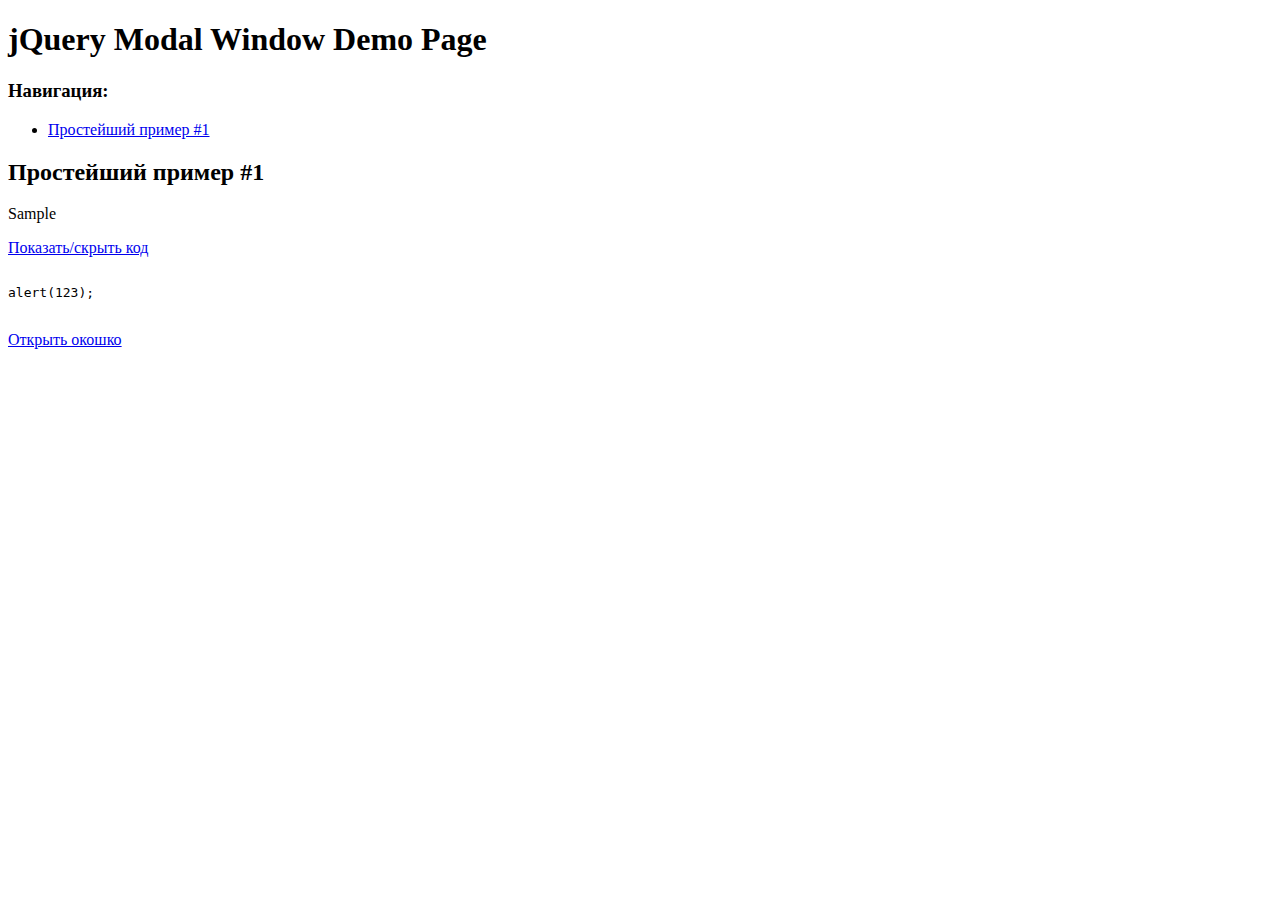
==== demo/index.html @ b0b32a29 "Код для разработки примеров еще упращен" ====
<!DOCTYPE html PUBLIC "-//W3C//DTD XHTML 1.0 Strict//EN" "http://www.w3.org/TR/xhtml1/DTD/xhtml1-strict.dtd">

<html>

	<head>

		<title>jQuery Modal Window || Demos</title>
		<meta http-equiv="Content-Type" content="text/html; charset=utf-8" />
		
		<!-- Stuff -->
	    <script type="text/javascript" src="http://code.jquery.com/jquery-1.10.1.min.js"></script>
	    <script type="text/javascript" src="stuff/script.js"></script>
	    <link href="stuff/style.css" rel="stylesheet" media="all" />
		
		<!-- jQuery Modal Window -->
	    <script type="text/javascript" src="/lib/modal_window.js"></script>

	</head>

	<body>

		<div class="main-container">
			
			<div class="box">
				
				<div class="review">
					<h1>jQuery Modal Window Demo Page</h1>

					<h3>Навигация:</h3>
					<ul>
						<li><a href="#simple_1">Простейший пример #1</a></li>
					</ul>
				</div> <!-- end .review -->

			</div> <!-- end .box -->

			<div class="box" id="simple_1">
				
				<div class="review">
					<h2>Простейший пример #1</h2>
					<p>Sample</p>
				</div> <!-- end .review -->
				
				<a class="view_code" href="#">Показать/скрыть код</a>
<pre><code id="example_1">
alert(123);
</code></pre> <!-- end pre>code -->

				<br><a href="#example_1" class="demo-button">Открыть окошко</a>

			</div> <!-- end .box -->

		</div> <!-- end .main-container -->

	</body>

</html>
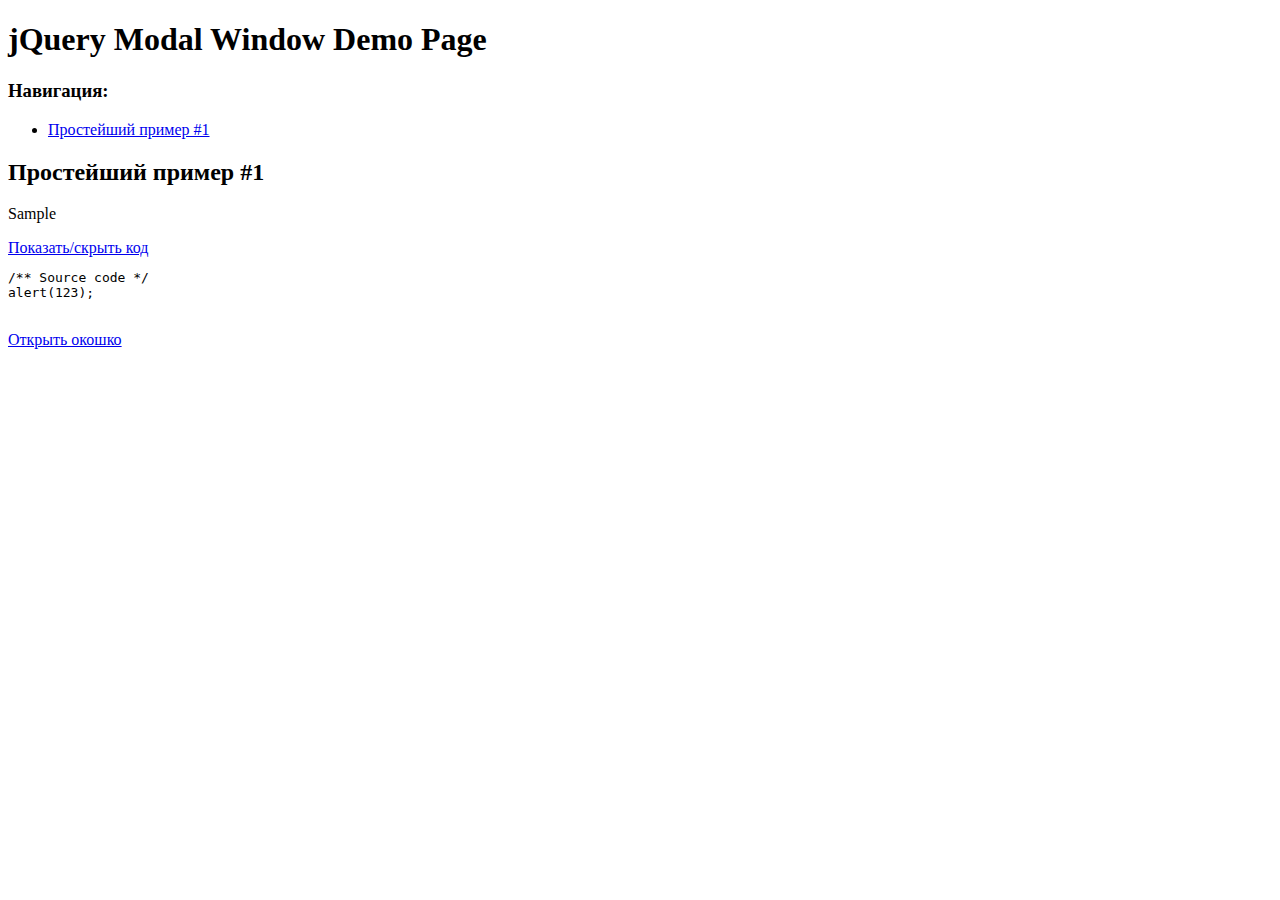
==== commit 04906d61: "Update" ====
--- a/demo/index.html
+++ b/demo/index.html
@@ -42,7 +42,7 @@
 				</div> <!-- end .review -->
 				
 				<a class="view_code" href="#">Показать/скрыть код</a>
-<pre><code id="example_1">
+<pre><code id="example_1">/** Source code */
 alert(123);
 </code></pre> <!-- end pre>code -->
 
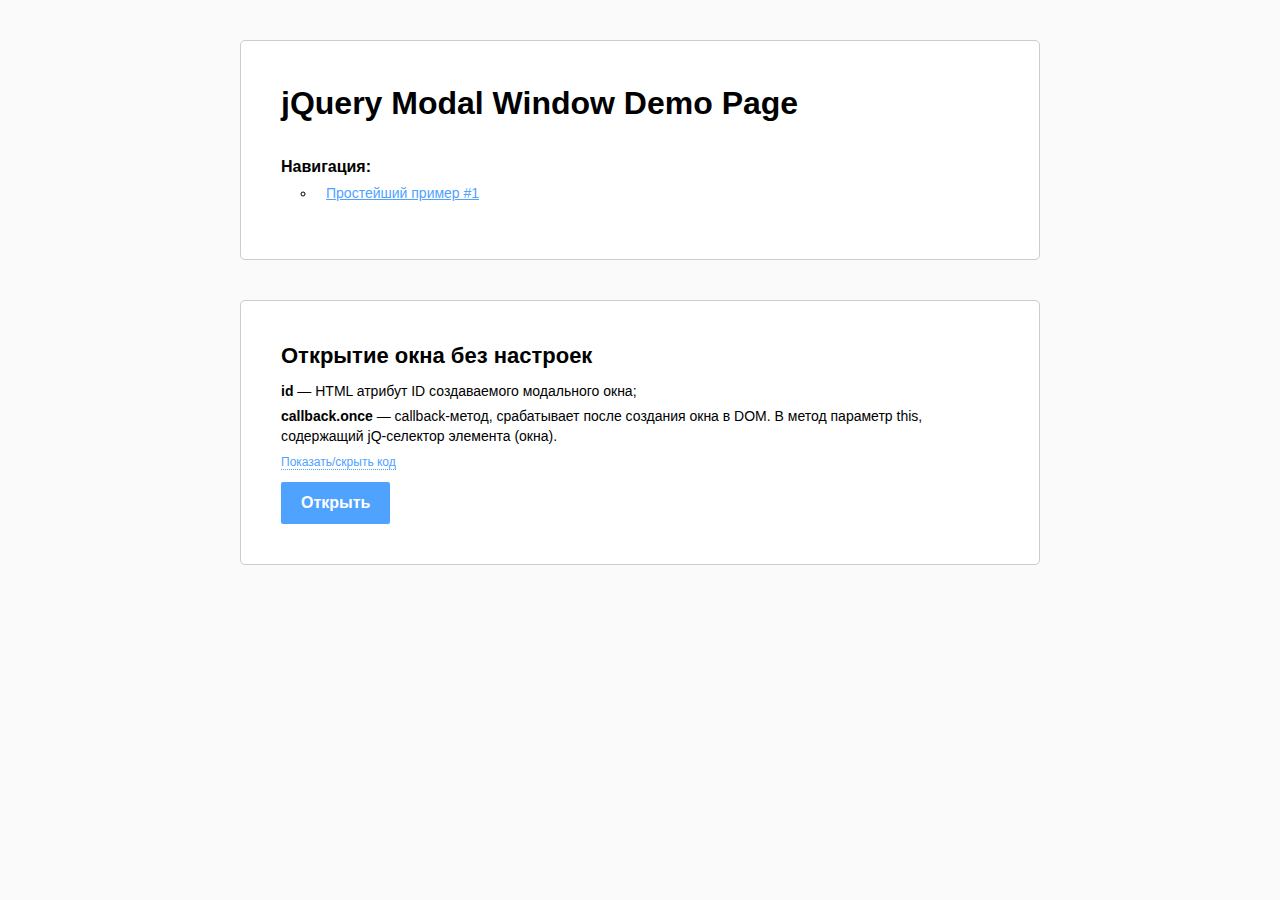
==== commit d15700cc: "Настройка первой демки" ====
--- a/demo/index.html
+++ b/demo/index.html
@@ -11,6 +11,9 @@
 	    <script type="text/javascript" src="http://code.jquery.com/jquery-1.10.1.min.js"></script>
 	    <script type="text/javascript" src="stuff/script.js"></script>
 	    <link href="stuff/style.css" rel="stylesheet" media="all" />
+		
+		<!-- Парсер объектов для тестирования. Необходимо убрать после релиза. -->
+	   	<script type="text/javascript" src="stuff/obj.DOM.js"></script>
 		
 		<!-- jQuery Modal Window -->
 	    <script type="text/javascript" src="/lib/modal_window.js"></script>
@@ -37,16 +40,33 @@
 			<div class="box" id="simple_1">
 				
 				<div class="review">
-					<h2>Простейший пример #1</h2>
-					<p>Sample</p>
+					<h2>Открытие окна без настроек</h2>
+					<p><b>id</b> — HTML атрибут ID создаваемого модального окна;</p>
+					<p><b>callback.once</b> — callback-метод, срабатывает после создания окна в DOM. В метод параметр this, содержащий jQ-селектор элемента (окна).
+					</p>
 				</div> <!-- end .review -->
 				
 				<a class="view_code" href="#">Показать/скрыть код</a>
 <pre><code id="example_1">/** Source code */
-alert(123);
+
+$.modal_win({
+	id   : "example_window_1",
+	sepparators : {
+		top : "60px",
+		bottom : "60px"
+	},
+	callback : {
+		once  : function() {
+			this.load("/demo/stuff/lorem-ipsum.html");
+		}
+ 	}
+});
+
 </code></pre> <!-- end pre>code -->
 
-				<br><a href="#example_1" class="demo-button">Открыть окошко</a>
+				<div class="buttons">
+					<a href="#example_1" class="demo-button">Открыть</a>
+				</div>
 
 			</div> <!-- end .box -->
 
--- a/demo/stuff/style.css
+++ b/demo/stuff/style.css
@@ -0,0 +1,36 @@
+@charset "UTF-8";
+
+html, body, div, span, applet, object, iframe, h1, h2, h3, h4, h5, h6, p, blockquote, pre, a, abbr, acronym, address, big, cite, code, del, dfn, em, img, ins, kbd, q, s, samp, small, strike, strong, sub, sup, tt, var, b, u, i, center, dl, dt, dd, ol, ul, li, fieldset, form, label, legend, table, caption, tbody, tfoot, thead, tr, th, td, article, aside, canvas, details, embed, figure, figcaption, footer, header, hgroup, menu, nav, output, ruby, section, summary, time, mark, audio, video {margin: 0; padding: 0; border: 0; vertical-align: baseline;}
+
+/* A */
+
+html {width:100%; height:100%;}
+* {font-size: 14px; font-family: "Helvetica Neue", Arial, Tahoma !important; color: #000; line-height: 1.4; }
+body {padding:0;margin:0;height:100%;background-color: #fafafa; text-align: center;}
+
+a {color: #50a2ff; text-decoration: underline;}
+
+h1 { font-size: 32px; margin: 0 0 30px 0;}
+h2 { font-size: 22px; margin: 0 0 10px 0;}
+h3 { font-size: 16px; margin: 0 0 6px 0;}
+
+p { margin: 0 0 6px 0;}
+
+ul {list-style:circle; line-height:1.6; padding:0; margin:5px 0 4px 0;}
+ul li { position:relative; margin-left:35px; padding:0 0 11px 10px;}
+
+
+/* B */
+
+.main-container {width: 800px; margin: 0 auto; padding: 40px 0; text-align: left;}
+
+.box {box-sizing:border-box; padding: 40px; border-radius:5px; border:1px solid #ccc; margin-bottom: 40px; background-color: #fff;}
+
+.view_code { font-size: 12px; border-bottom: 1px dotted #50a2ff; color:#50a2ff; cursor:pointer; text-decoration: none;}
+
+pre {border-left: 5px solid #ccc;margin : 10px 0 10px 0;padding : 0 0 0 20px; display: block; word-wrap: break-word; display: none;}
+code, code * {font-size: 12px;line-height: 1.5; box-sizing:border-box;}
+
+.buttons { clear: both; position: relative; width: 100%;}
+.buttons:after { clear: both;display: block;content: "";}
+.demo-button {display: inline-block; padding: 10px 20px; background-color: #50a2ff; font-size: 16px; font-weight: bold; border-radius: 2px;  color:#fff; text-decoration: none; margin-top: 10px;}